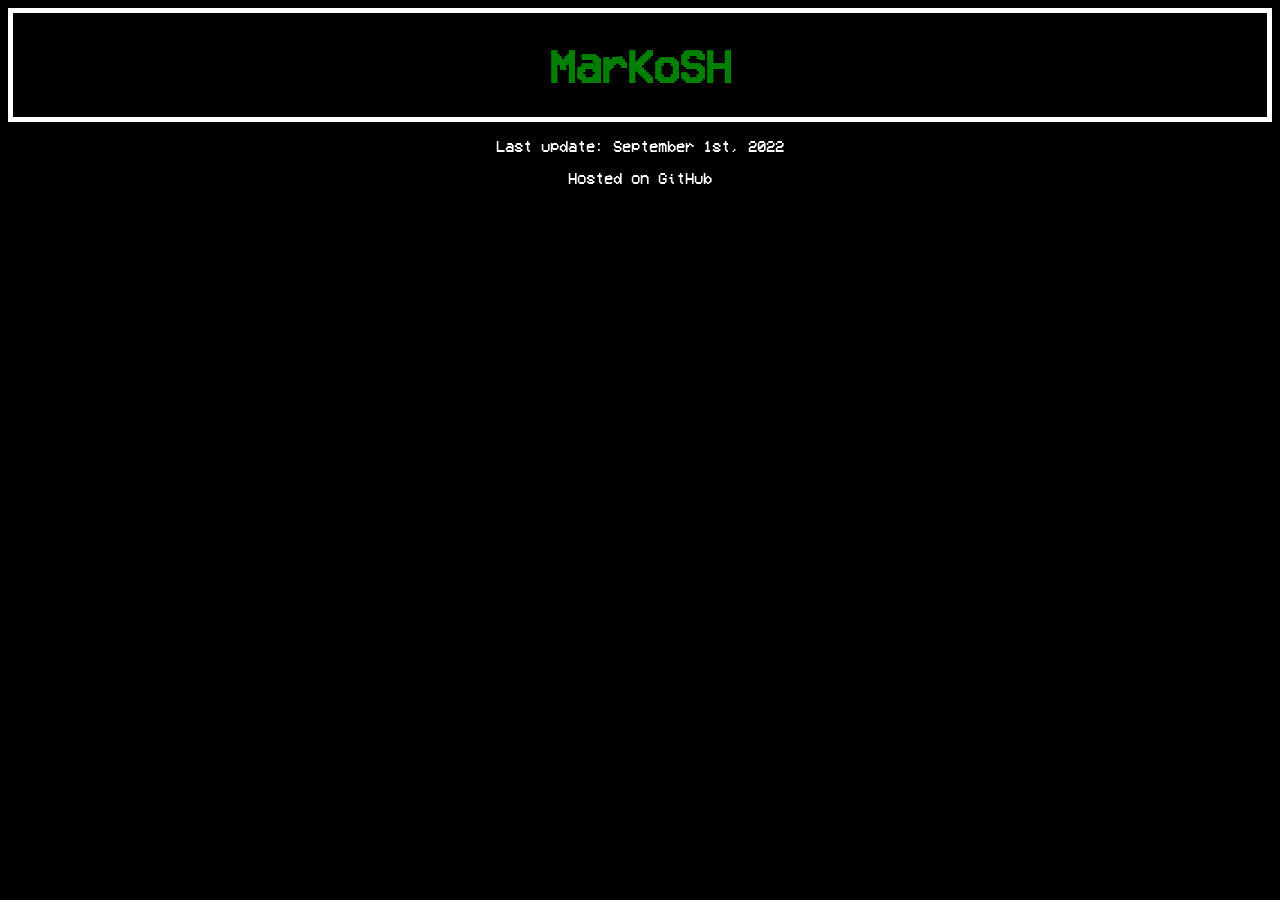
==== index.html @ 3fe0ff54 "Add VCR OSD MONO font" ====
<!DOCTYPE html>
<html>
	<head>
		<meta charset="UTF-8">
		<link rel="stylesheet" href="styles.css">
		<title>MarKoSH</title>
	</head>
	<body>
		<header>
			<h1>MarKoSH</h1>
		</header>
		<footer>
			<p>Last update: September 1st, 2022</p>
			<p>Hosted on GitHub</p>
		</footer>
	</body>
</html>
---- styles.css ----
@font-face {
	font-family: VCR_OSD_MONO;
	src: url(fonts/VCR_OSD_MONO.woff);
}

body {
	background-color: black;
}

header {
	text-align: center;
	border: 5px solid white;
}

footer {
	font-family: VCR_OSD_MONO;
	text-align: center;
	color: white;
}

h1 {
	font-family: VCR_OSD_MONO;
	font-size: 45px;
	color: green;
}
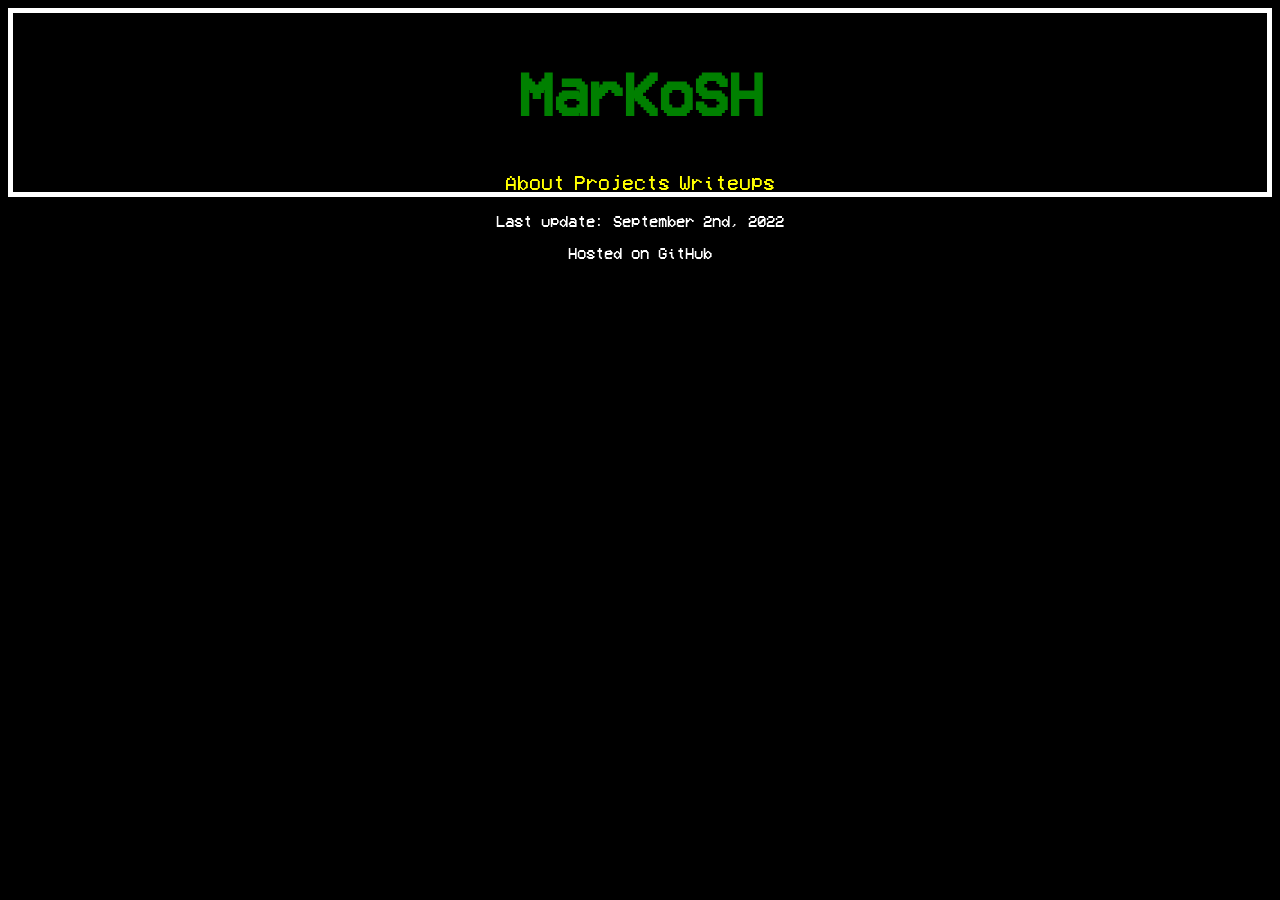
==== commit 6b53d319: "HTML file update" ====
--- a/index.html
+++ b/index.html
@@ -6,12 +6,17 @@
 		<title>MarKoSH</title>
 	</head>
 	<body>
-		<header>
-			<h1>MarKoSH</h1>
-		</header>
-		<footer>
-			<p>Last update: September 1st, 2022</p>
-			<p>Hosted on GitHub</p>
-		</footer>
+		<div id="wrapper">
+			<nav class="navbar">
+				<a href="/"><h1>MarKoSH</h1></a>
+				<a href="#About">About</a>
+				<a href="#Projects">Projects</a>
+				<a href="#Writeupds">Writeups</a>
+			</nav>
+			<footer>
+				<p>Last update: September 2nd, 2022</p>
+				<p>Hosted on GitHub</p>
+			<footer>
+		</div>
 	</body>
 </html>
--- a/styles.css
+++ b/styles.css
@@ -5,21 +5,26 @@
 
 body {
 	background-color: black;
+	font-family: VCR_OSD_MONO;
 }
 
-header {
+.navbar {
 	text-align: center;
 	border: 5px solid white;
 }
 
+.navbar a {
+	font-size: 20px;
+	color: yellow;
+	text-decoration: none;
+}
+
 footer {
-	font-family: VCR_OSD_MONO;
 	text-align: center;
 	color: white;
 }
 
 h1 {
-	font-family: VCR_OSD_MONO;
-	font-size: 45px;
+	font-size: 60px;
 	color: green;
 }
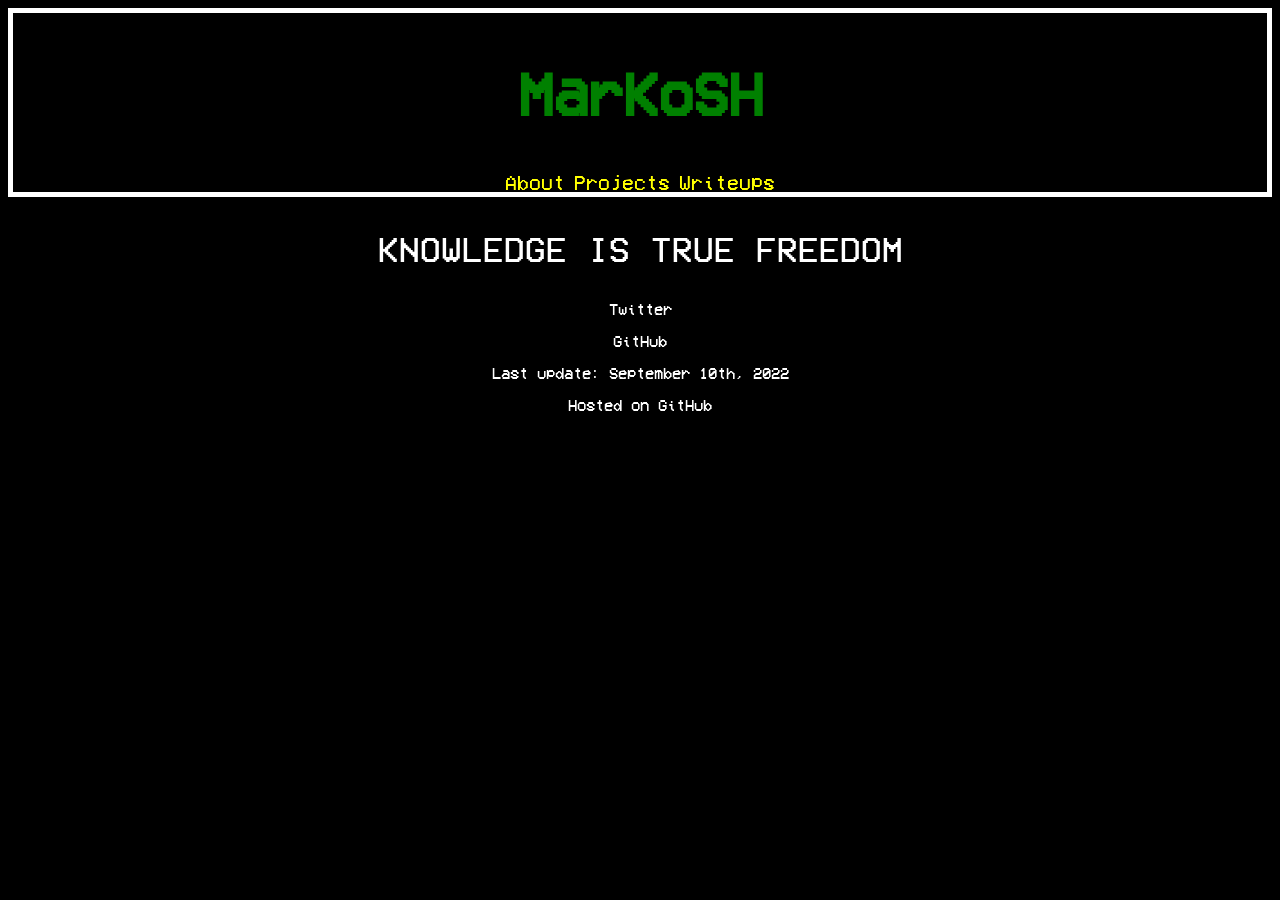
==== commit c91427d6: "Phrase" ====
--- a/index.html
+++ b/index.html
@@ -11,10 +11,17 @@
 				<a href="/"><h1>MarKoSH</h1></a>
 				<a href="#About">About</a>
 				<a href="#Projects">Projects</a>
-				<a href="#Writeupds">Writeups</a>
+				<a href="#writeups.html">Writeups</a>
 			</nav>
+			<div class="content">
+				<p>KNOWLEDGE IS TRUE FREEDOM</p>
+			</div>
+			<div class="social">
+				<p>Twitter</p>
+				<p>GitHub</p>
+			</div>
 			<footer>
-				<p>Last update: September 2nd, 2022</p>
+				<p>Last update: September 10th, 2022</p>
 				<p>Hosted on GitHub</p>
 			<footer>
 		</div>
--- a/styles.css
+++ b/styles.css
@@ -6,6 +6,7 @@
 body {
 	background-color: black;
 	font-family: VCR_OSD_MONO;
+	color: white;
 }
 
 .navbar {
@@ -19,9 +20,17 @@
 	text-decoration: none;
 }
 
+.content p {
+	font-size: 35px;
+	text-align: center;
+}
+
+.social p {
+	text-align: center;
+}
+
 footer {
 	text-align: center;
-	color: white;
 }
 
 h1 {
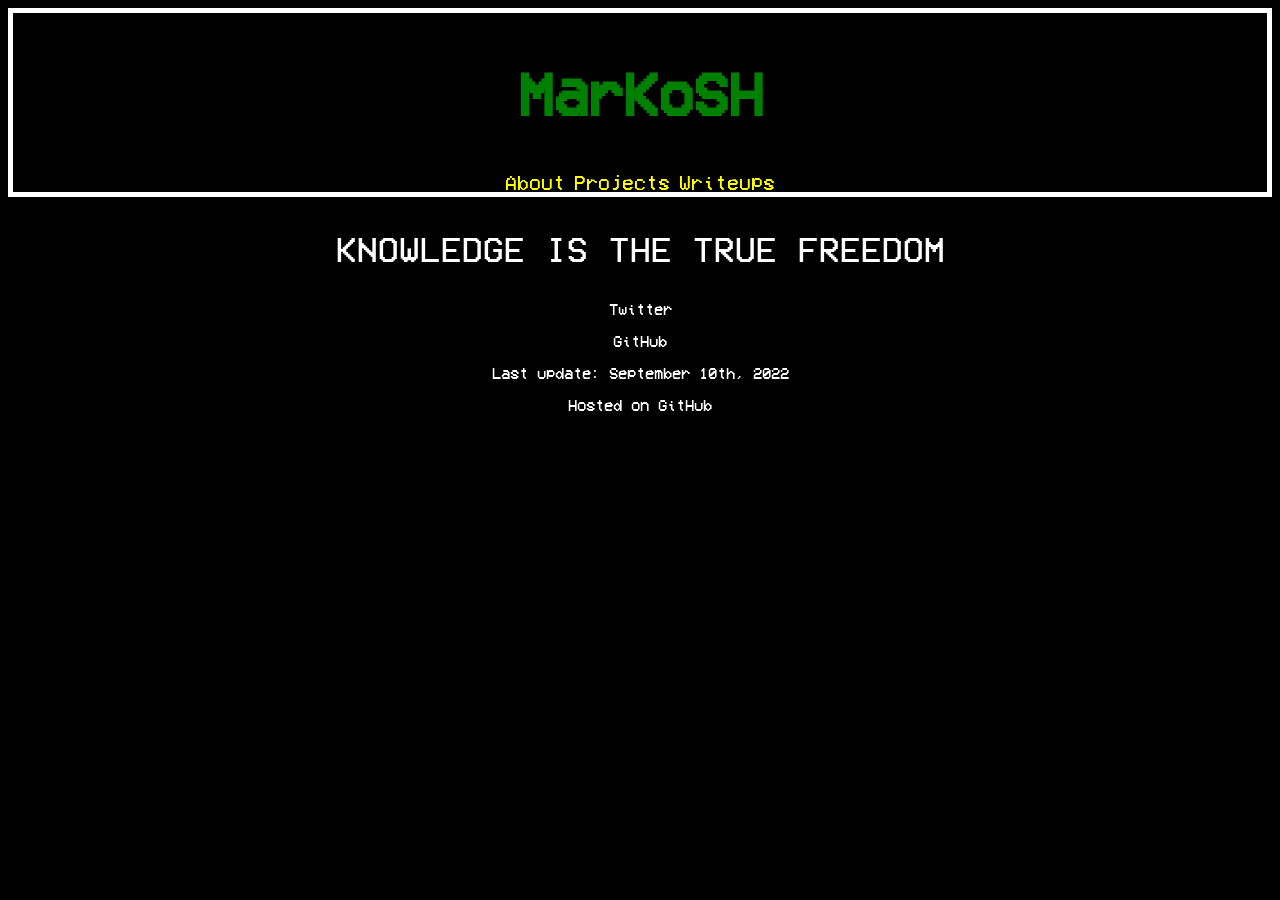
==== commit ce50bed0: "Phrase correction" ====
--- a/index.html
+++ b/index.html
@@ -14,7 +14,7 @@
 				<a href="#writeups.html">Writeups</a>
 			</nav>
 			<div class="content">
-				<p>KNOWLEDGE IS TRUE FREEDOM</p>
+				<p>KNOWLEDGE IS THE TRUE FREEDOM</p>
 			</div>
 			<div class="social">
 				<p>Twitter</p>
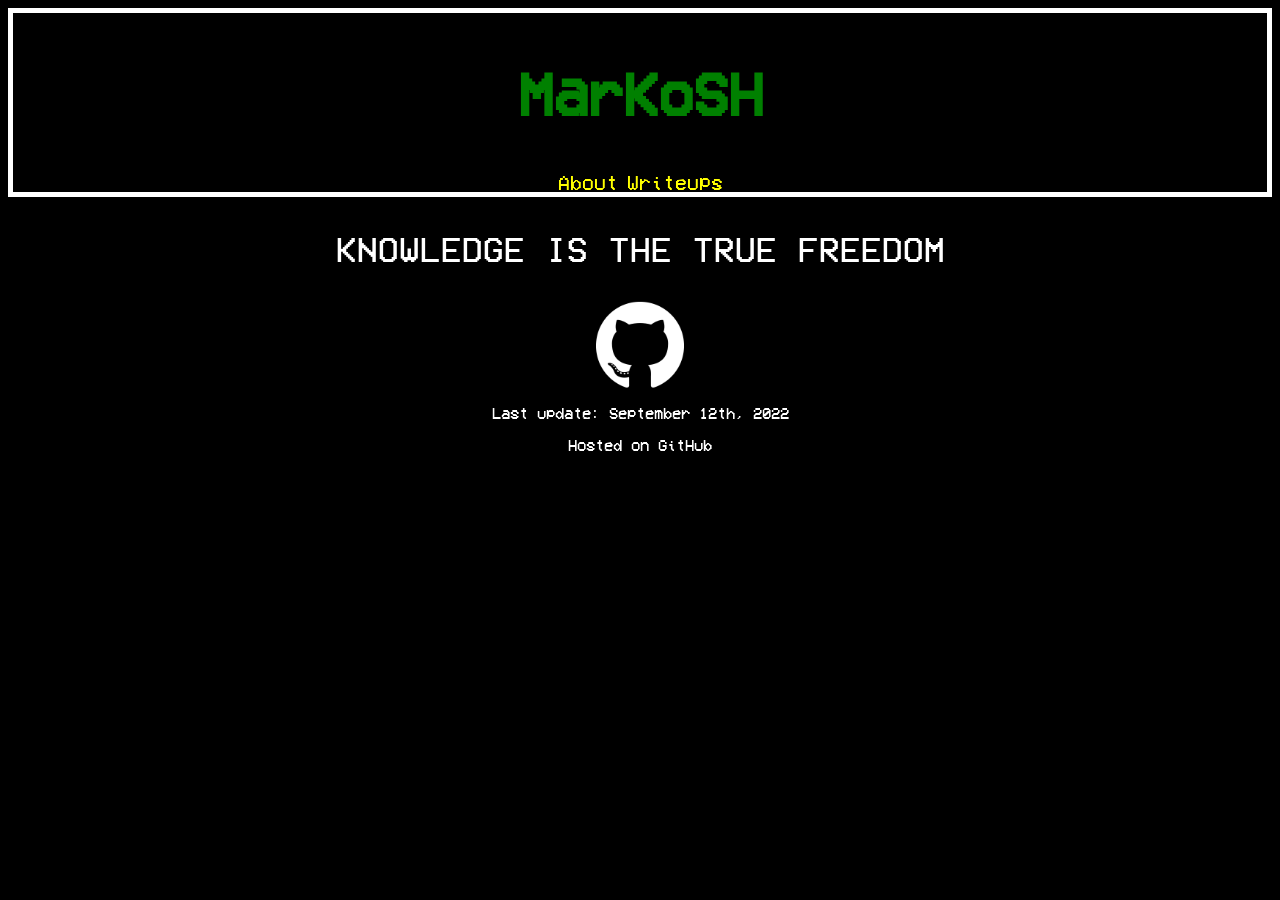
==== commit 75552aae: "Add GitHub logo" ====
--- a/index.html
+++ b/index.html
@@ -10,18 +10,17 @@
 			<nav class="navbar">
 				<a href="/"><h1>MarKoSH</h1></a>
 				<a href="#About">About</a>
-				<a href="#Projects">Projects</a>
-				<a href="#writeups.html">Writeups</a>
+				<a href="https://github.com/markosh333/CTF-Writeups">Writeups</a>
 			</nav>
 			<div class="content">
 				<p>KNOWLEDGE IS THE TRUE FREEDOM</p>
 			</div>
-			<div class="social">
-				<p>Twitter</p>
-				<p>GitHub</p>
+			<div class="github">
+				<img src="images/GitHub-Mark-Light-120px-plus.png" alt="GitHub Logo">
+				<!--<img src="images/2021-Twitter-logo-white.png" alt="Twitter Logo">-->
 			</div>
 			<footer>
-				<p>Last update: September 10th, 2022</p>
+				<p>Last update: September 12th, 2022</p>
 				<p>Hosted on GitHub</p>
 			<footer>
 		</div>
--- a/styles.css
+++ b/styles.css
@@ -25,8 +25,11 @@
 	text-align: center;
 }
 
-.social p {
-	text-align: center;
+img {
+	display: block;
+	margin-left: auto;
+	margin-right: auto;
+	width: 7%;
 }
 
 footer {
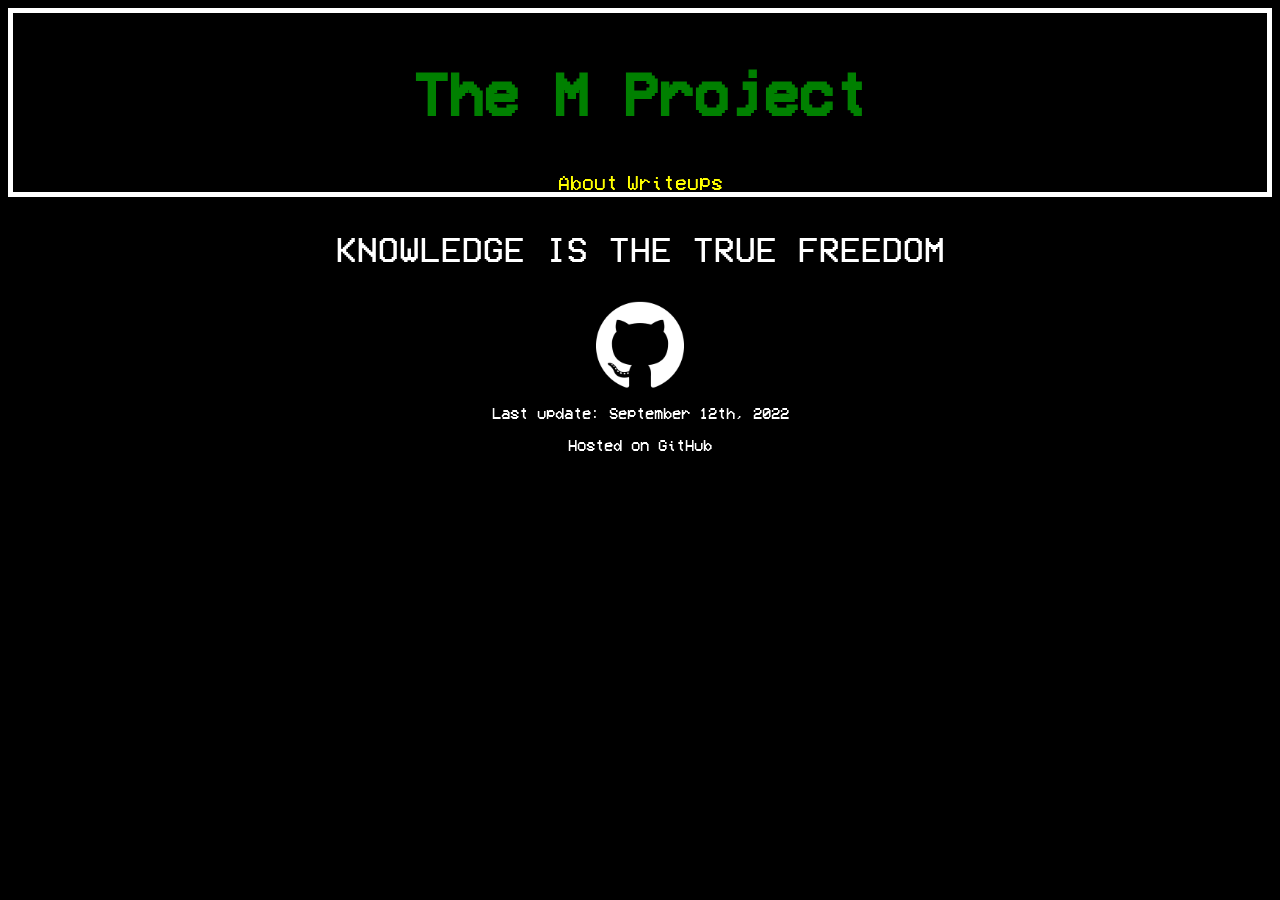
==== commit 37025d4b: "Change title to The M Project" ====
--- a/index.html
+++ b/index.html
@@ -3,12 +3,12 @@
 	<head>
 		<meta charset="UTF-8">
 		<link rel="stylesheet" href="styles.css">
-		<title>MarKoSH</title>
+		<title>The M Project</title>
 	</head>
 	<body>
 		<div id="wrapper">
 			<nav class="navbar">
-				<a href="/"><h1>MarKoSH</h1></a>
+				<a href="/"><h1>The M Project</h1></a>
 				<a href="#About">About</a>
 				<a href="https://github.com/markosh333/CTF-Writeups">Writeups</a>
 			</nav>
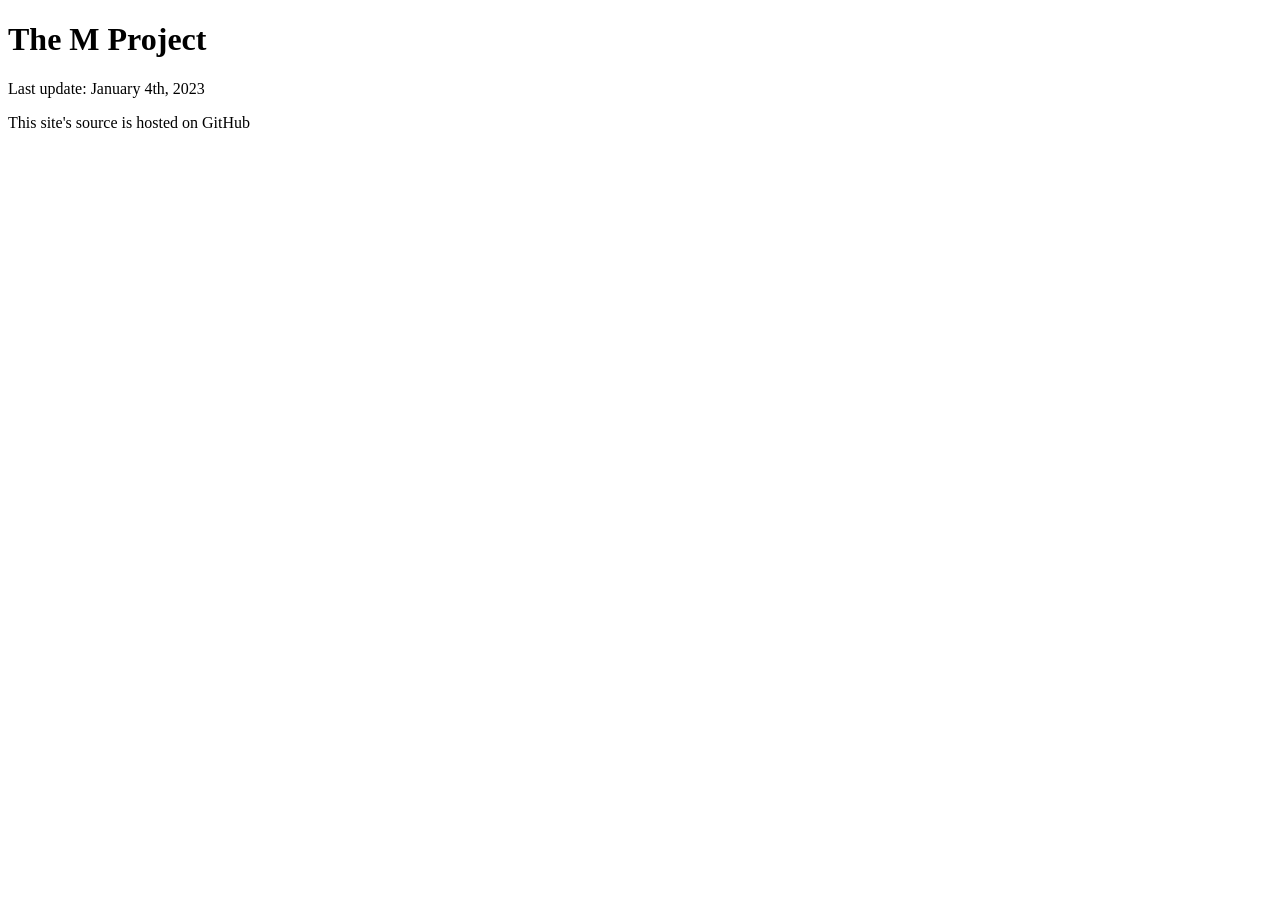
==== commit 7f308c9e: "Add README.md" ====
--- a/index.html
+++ b/index.html
@@ -1,28 +1,11 @@
 <!DOCTYPE html>
 <html>
 	<head>
-		<meta charset="UTF-8">
-		<link rel="stylesheet" href="styles.css">
 		<title>The M Project</title>
 	</head>
 	<body>
-		<div id="wrapper">
-			<nav class="navbar">
-				<a href="/"><h1>The M Project</h1></a>
-				<a href="#About">About</a>
-				<a href="https://github.com/markosh333/CTF-Writeups">Writeups</a>
-			</nav>
-			<div class="content">
-				<p>KNOWLEDGE IS THE TRUE FREEDOM</p>
-			</div>
-			<div class="github">
-				<img src="images/GitHub-Mark-Light-120px-plus.png" alt="GitHub Logo">
-				<!--<img src="images/2021-Twitter-logo-white.png" alt="Twitter Logo">-->
-			</div>
-			<footer>
-				<p>Last update: September 12th, 2022</p>
-				<p>Hosted on GitHub</p>
-			<footer>
-		</div>
+		<h1>The M Project</h1>
+		<p>Last update: January 4th, 2023</p>
+		<p>This site's source is hosted on GitHub</p>
 	</body>
 </html>
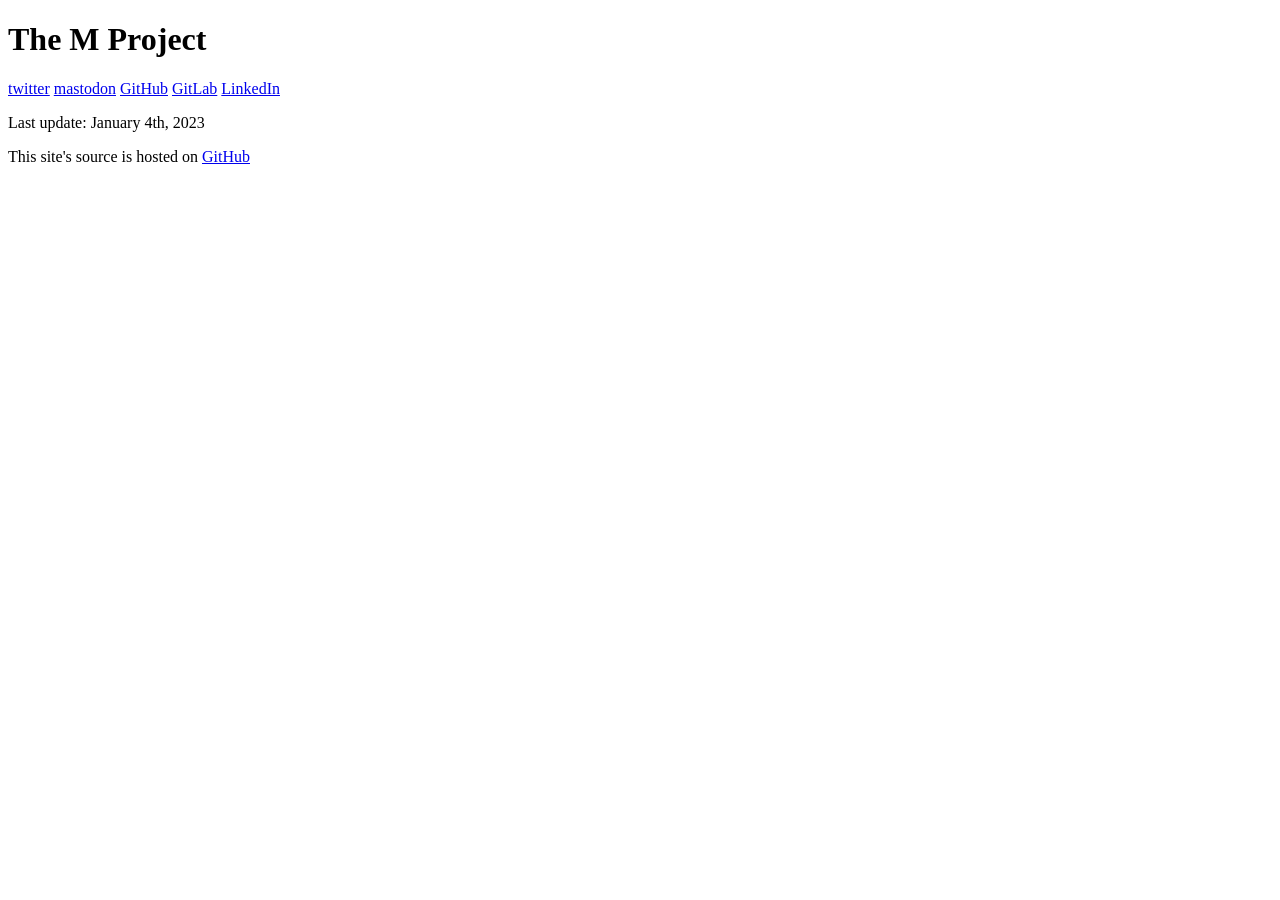
==== commit 9eb9b0f7: "Add Footer" ====
--- a/index.html
+++ b/index.html
@@ -1,11 +1,18 @@
 <!DOCTYPE html>
 <html>
 	<head>
-		<title>The M Project</title>
+		<title>Home - The M Project</title>
 	</head>
 	<body>
 		<h1>The M Project</h1>
-		<p>Last update: January 4th, 2023</p>
-		<p>This site's source is hosted on GitHub</p>
+		<footer>
+			<a href="https://twitter.com">twitter</a>
+			<a href="https://joinmastodon.org/">mastodon</a>
+			<a href="https://github.com/markosh333">GitHub</a>
+			<a href="https://gitlab.com/users/sign_in">GitLab</a>
+			<a href="https://www.linkedin.com/">LinkedIn</a>
+			<p>Last update: January 4th, 2023</p>
+			<p>This site's source is hosted on <a href="https://github.com/markosh333/markosh333.github.io">GitHub</a></p>
+		</footer>
 	</body>
 </html>
